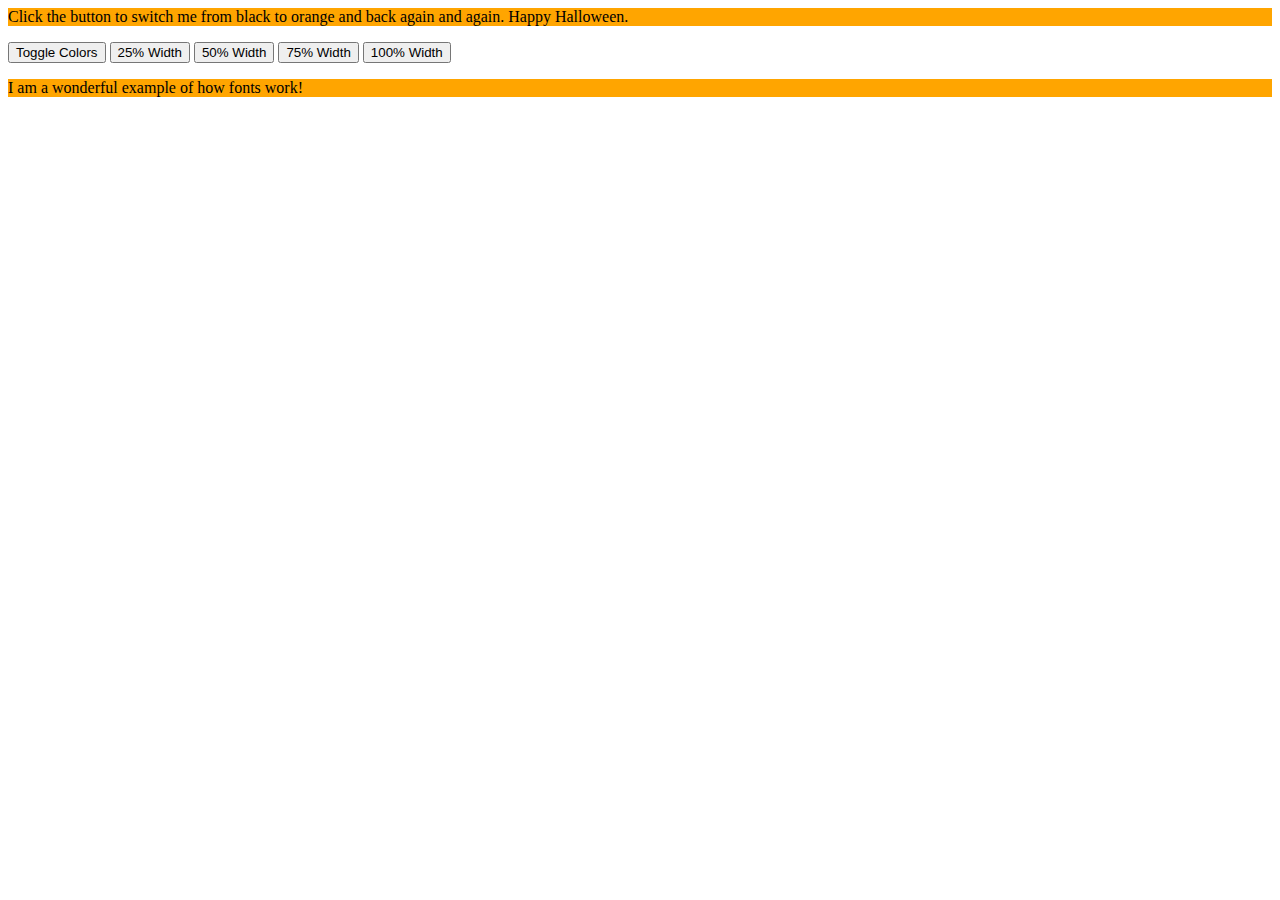
==== Level2JS_Classwork/index.html @ 4cbc558d "Add files via upload" ====
<!DOCTYPE html>
<html lang="en">
<head>
    <meta charset="UTF-8">
    <meta http-equiv="X-UA-Compatible" content="IE=edge">
    <meta name="viewport" content="width=device-width, initial-scale=1.0">
    <title>Document</title>
    <link rel="stylesheet" href="style.css">
</head>
<body onload = "initialize();initializeCSS()">
    <div id = "colordiv">
        Click the button to switch me from black to orange and back again and again. Happy Halloween.
    </div>
    <p>
        <button onclick = "toggleColor();">Toggle Colors</button>
        <button onclick = "changeWidth(25);">25% Width</button>
        <button onclick = "changeWidth(50);">50% Width</button>
        <button onclick = "changeWidth(75);">75% Width</button>
        <button onclick = "changeWidth(100);">100% Width</button>
    </p>
    

    <div id = "textdiv">
        I am a wonderful example of how fonts work!
    </div>

    <script src="script.js"></script>
</body>
</html>
---- Level2JS_Classwork/style.css ----
div{
    color: black;
    background-color: orange;
}
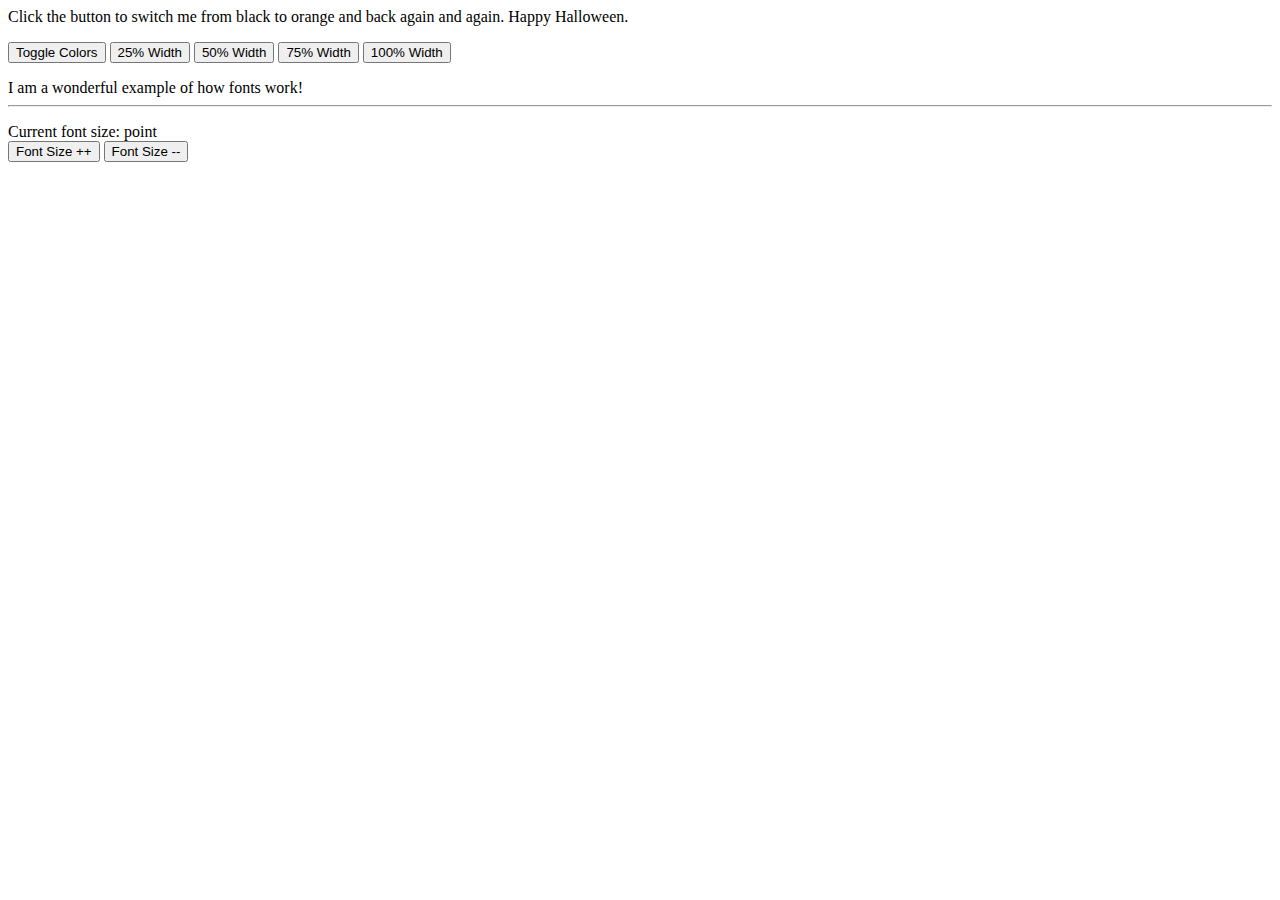
==== commit a8efce0a: "Update index.html" ====
--- a/Level2JS_Classwork/index.html
+++ b/Level2JS_Classwork/index.html
@@ -23,7 +23,13 @@
     <div id = "textdiv">
         I am a wonderful example of how fonts work!
     </div>
+    <hr / >
+    
+    <p>
+    <div>Current font size: <span id = "sizeout"></span> point</div>
+    <button onclick = "modifyFontSize(1);">Font Size ++</button>
+    <button onclick = "modifyFontSize(-1);">Font Size --</button>
 
     <script src="script.js"></script>
 </body>
-</html>+</html>
--- a/Level2JS_Classwork/style.css
+++ b/Level2JS_Classwork/style.css
@@ -1,4 +1,9 @@
-div{
+div.colordiv{
     color: black;
     background-color: orange;
-}+}
+
+div.textdiv{
+    font: bold 24pt comic sans ms;
+    text-decoration: underline wavy green;
+}
